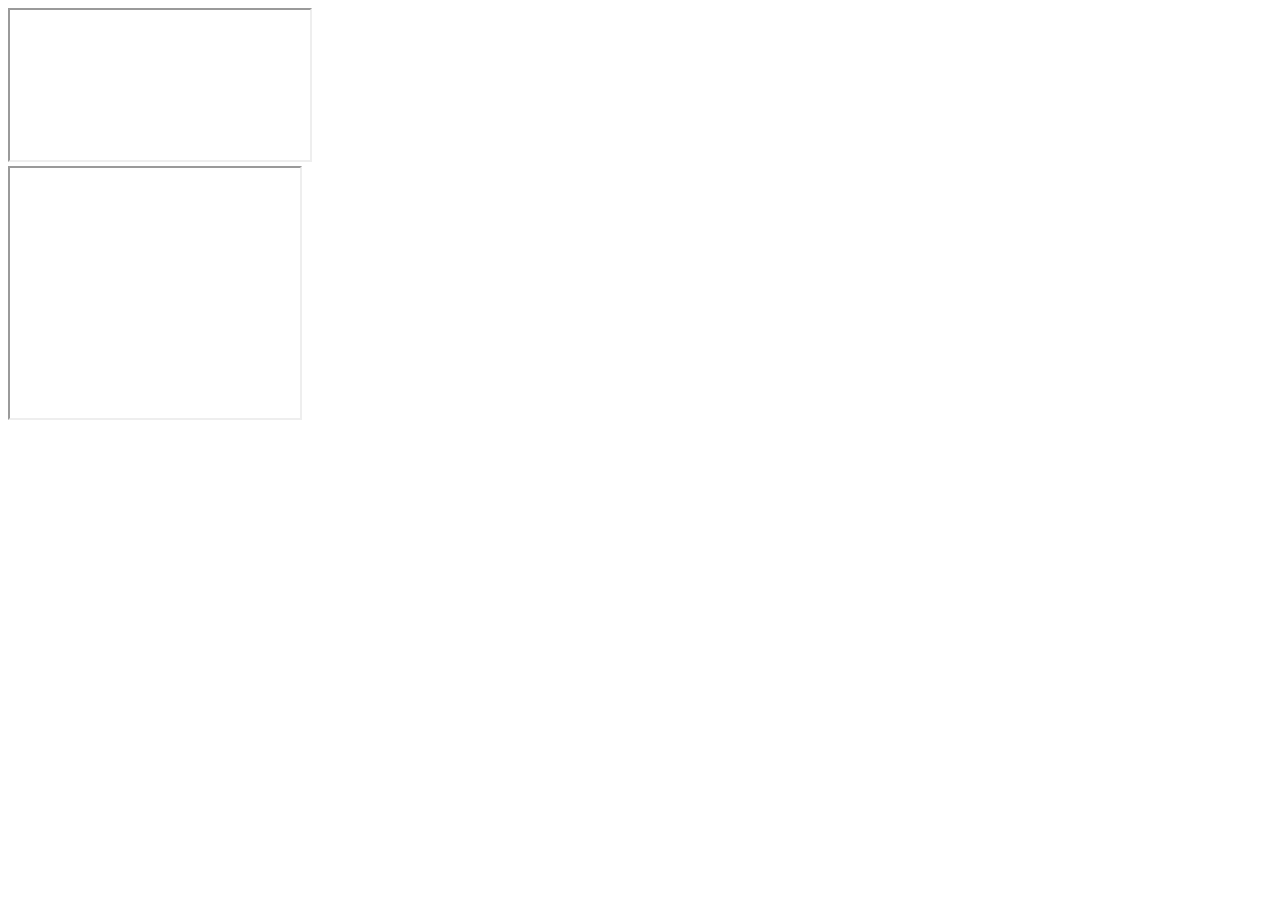
==== DIWU2T06_AlvesGarcia_Alberto.html @ 27d90331 "Queda por hacer la última tarea" ====
<!DOCTYPE html>
<html lang="en">

<head>
    <meta charset="UTF-8">
    <meta name="viewport" content="width=device-width, initial-scale=1.0">
    <title>Document</title>
</head>

<body>
    <iframe src="https://maps.google.com/maps?width=100%25&amp;height=600&amp;hl=es&amp;q=Andorra+(Andorra)&amp;t=&amp;z=14&amp;ie=UTF8&amp;iwloc=B&amp;output=embed" width="auto" height="auto">Mapa Google Maps</iframe>
    <br/>
    <iframe src="http://webtv.feratel.com/webtv/?design=v3&pg=40354CFF-57D1-4271-9EE2-08A745983EDD&cam=15030" width=290
        height=250>Mapa Google Maps</iframe>
</body>

</html>
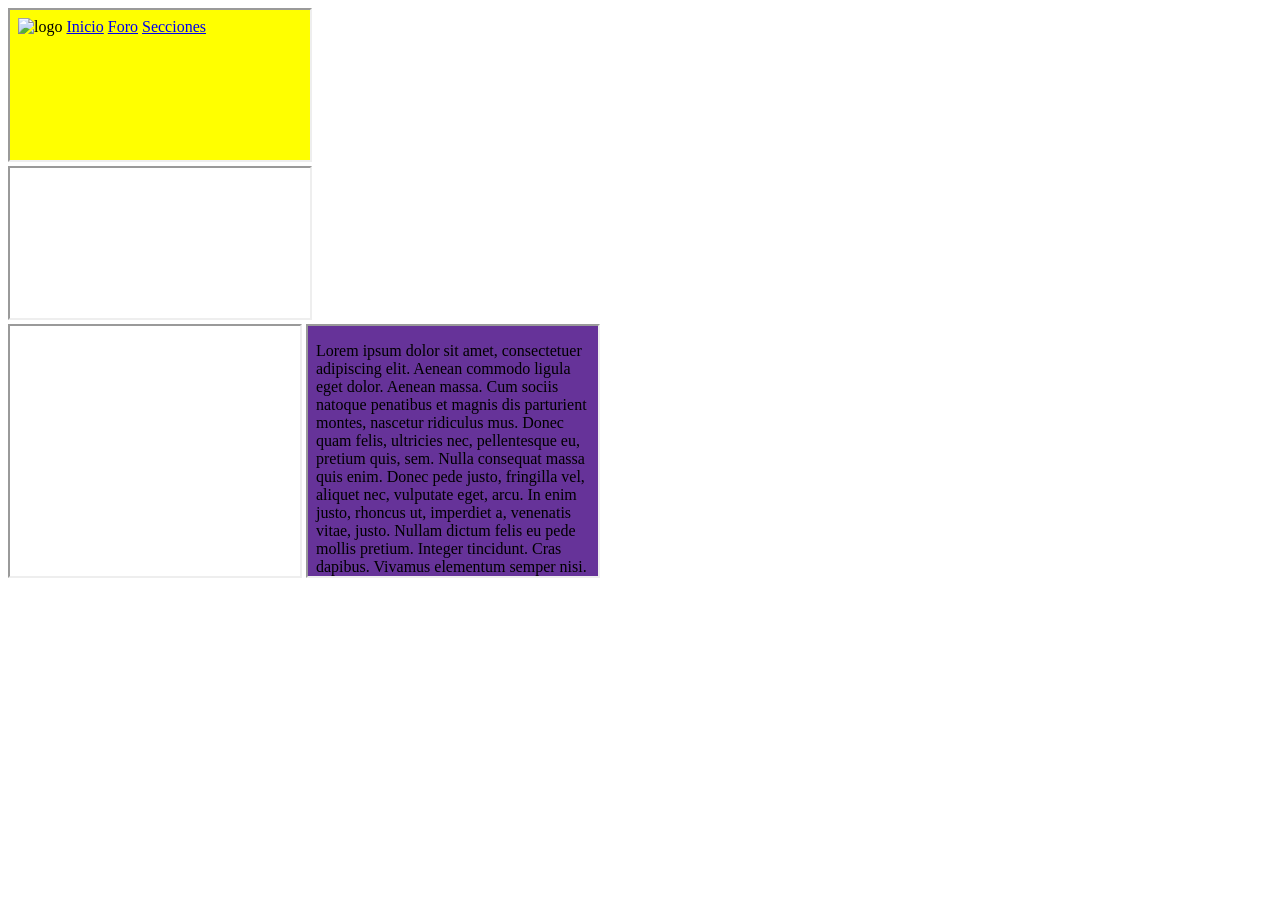
==== commit 4f35cd22: "terminar tarea" ====
--- a/DIWU2T06_AlvesGarcia_Alberto.html
+++ b/DIWU2T06_AlvesGarcia_Alberto.html
@@ -8,10 +8,25 @@
 </head>
 
 <body>
-    <iframe src="https://maps.google.com/maps?width=100%25&amp;height=600&amp;hl=es&amp;q=Andorra+(Andorra)&amp;t=&amp;z=14&amp;ie=UTF8&amp;iwloc=B&amp;output=embed" width="auto" height="auto">Mapa Google Maps</iframe>
-    <br/>
+    <iframe srcdoc="<nav>
+        <img src=
+        https://imgs.search.brave.com/2pem_KtMVxUPaicZZCU45bOb7m47naV7eebR7oHz4wE/rs:fit:500:0:1:0/g:ce/aHR0cHM6Ly9hcGku/ZnJlZWxvZ29kZXNp/Z24ub3JnL2Fzc2V0/cy90aHVtYi9sb2dv/LzgwMzA1NjdfNDAw/LnBuZz90PTYzNzgz/NzMzMDIzMDAwMDAw/MA width=20 height=20
+        alt=logo>
+        <a href=#inicio>Inicio</a>
+        <a href=#foro>Foro</a>
+        <a href=#secciones>Secciones</a>
+        </nav>" width="auto" height="auto" marginwitdth="2" style="background-color: yellow;">
+    </iframe>
+    <br>
+    <iframe
+        src="https://maps.google.com/maps?width=100%25&amp;height=600&amp;hl=es&amp;q=Andorra+(Andorra)&amp;t=&amp;z=14&amp;ie=UTF8&amp;iwloc=B&amp;output=embed"
+        width="auto" height="auto">Mapa Google Maps</iframe>
+    <br />
     <iframe src="http://webtv.feratel.com/webtv/?design=v3&pg=40354CFF-57D1-4271-9EE2-08A745983EDD&cam=15030" width=290
-        height=250>Mapa Google Maps</iframe>
+        height=250>WebCam</iframe>
+    <iframe srcdoc="<p>Lorem ipsum dolor sit amet, consectetuer adipiscing elit. Aenean commodo ligula eget dolor. Aenean massa. Cum sociis natoque penatibus et magnis dis parturient montes, nascetur ridiculus mus. Donec quam felis, ultricies nec, pellentesque eu, pretium quis, sem. Nulla consequat massa quis enim. Donec pede justo, fringilla vel, aliquet nec, vulputate eget, arcu. In enim justo, rhoncus ut, imperdiet a, venenatis vitae, justo. Nullam dictum felis eu pede mollis pretium. Integer tincidunt. Cras dapibus. Vivamus elementum semper nisi. Aenean vulputate eleifend tellus. Aenean leo ligula, porttitor eu, consequat vitae, eleifend ac, enim. Aliquam lorem ante, dapibus in, viverra quis, feugiat a, tellus. Phasellus viverra nulla ut metus varius laoreet. Quisque rutrum. Aenean imperdiet. Etiam ultricies nisi vel augue. Curabitur ullamcorper ultricies nisi. Nam eget dui. Etiam rhoncus. Maecenas tempus, tellus eget condimentum rhoncus, sem quam semper libero, sit amet adipiscing sem neque sed ipsum. Nam quam nunc, blandit vel, luctus pulvinar, hendrerit id, lorem. Maecenas nec odio et ante tincidunt tempus. Donec vitae sapien ut libero venenatis faucibus. Nullam quis ante. Etiam sit amet orci eget eros faucibus tincidunt. Duis leo. Sed fringilla mauris sit amet nibh. Donec sodales sagittis magna. Sed consequat, leo eget bibendum sodales, augue velit cursus nunc,</p>
+        <br>
+        <meter id=meter value=0.4>40%</meter>" width=290 height=250 style="background-color: rebeccapurple;">Texto</iframe>
 </body>
 
 </html>
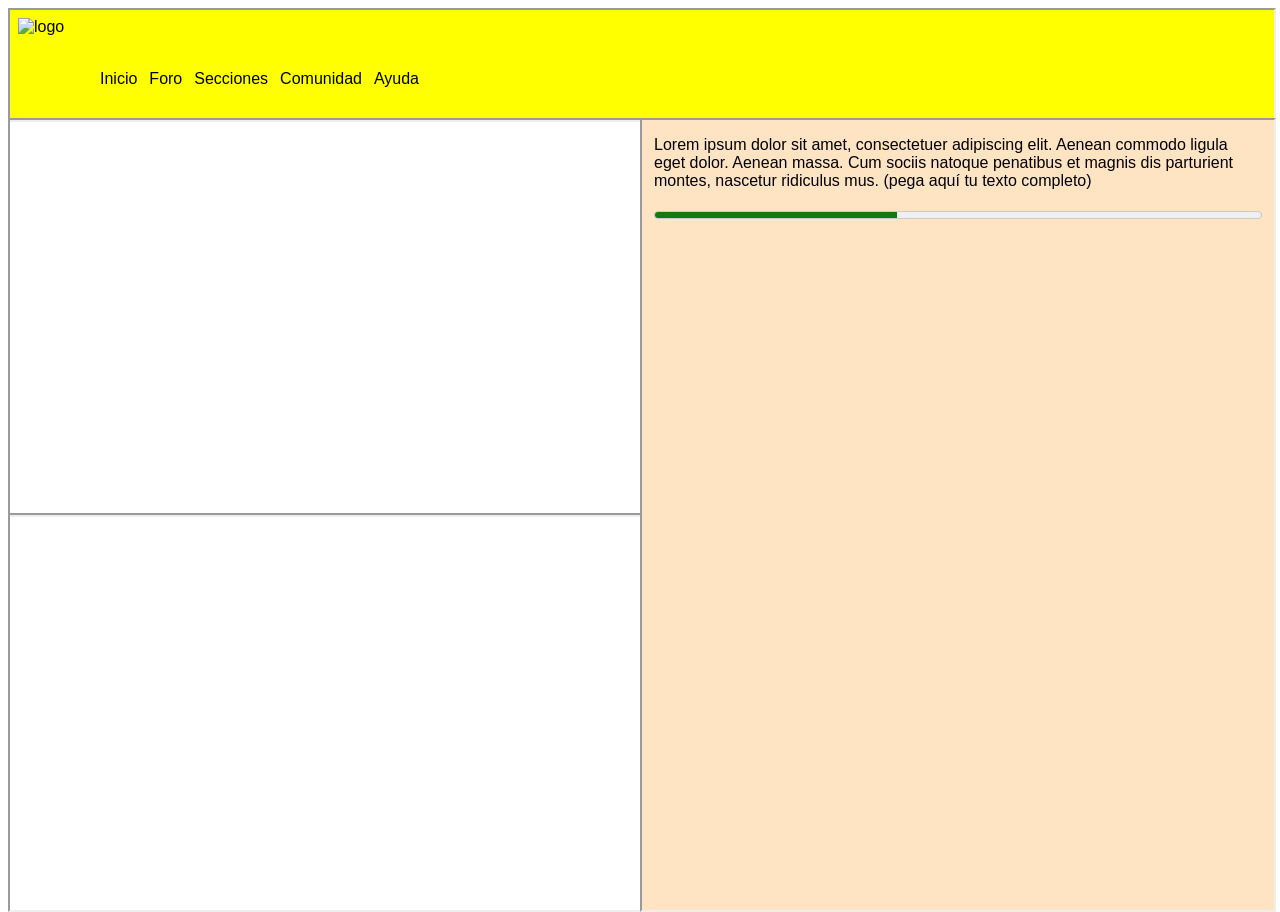
==== commit 23e4be91: "Tarea 6 subida" ====
--- a/DIWU2T06_AlvesGarcia_Alberto.html
+++ b/DIWU2T06_AlvesGarcia_Alberto.html
@@ -1,5 +1,5 @@
 <!DOCTYPE html>
-<html lang="en">
+<html lang="en" style="height: 100%;">
 
 <head>
     <meta charset="UTF-8">
@@ -7,26 +7,40 @@
     <title>Document</title>
 </head>
 
-<body>
-    <iframe srcdoc="<nav>
-        <img src=
-        https://imgs.search.brave.com/2pem_KtMVxUPaicZZCU45bOb7m47naV7eebR7oHz4wE/rs:fit:500:0:1:0/g:ce/aHR0cHM6Ly9hcGku/ZnJlZWxvZ29kZXNp/Z24ub3JnL2Fzc2V0/cy90aHVtYi9sb2dv/LzgwMzA1NjdfNDAw/LnBuZz90PTYzNzgz/NzMzMDIzMDAwMDAw/MA width=20 height=20
-        alt=logo>
-        <a href=#inicio>Inicio</a>
-        <a href=#foro>Foro</a>
-        <a href=#secciones>Secciones</a>
-        </nav>" width="auto" height="auto" marginwitdth="2" style="background-color: yellow;">
+<body style="height: 100%; display: grid; grid-template-columns: 1fr 1fr; grid-template-rows: 110px 1fr 1fr;">
+    <iframe style="width: 100%; height: 100%; grid-column: 1 / -1; background-color: yellow;" srcdoc="<style>
+                    body { margin: 0; font-family: sans-serif; display: flex; align-items: flex-end; gap: 12px; padding: 8px; }
+                    img { width: 70px; height: 70px; }
+                    a { color: black; text-decoration: none; }
+                </style>
+                <nav style='display:flex; align-items:flex-end; gap:12px;'>
+                    <img src='https://imgs.search.brave.com/2pem_KtMVxUPaicZZCU45bOb7m47naV7eebR7oHz4wE/rs:fit:500:0:1:0/g:ce/aHR0cHM6Ly9hcGku/ZnJlZWxvZ29kZXNp/Z24ub3JnL2Fzc2V0/cy90aHVtYi9sb2dv/LzgwMzA1NjdfNDAw/LnBuZz90PTYzNzgz/NzMzMDIzMDAwMDAw/MA' alt='logo'>
+                    <a href='#inicio'>Inicio</a>
+                    <a href='#foro'>Foro</a>
+                    <a href='#secciones'>Secciones</a>
+                    <a href='#comunidad'>Comunidad</a>
+                    <a href='#ayuda'>Ayuda</a>
+                </nav>">
     </iframe>
-    <br>
-    <iframe
-        src="https://maps.google.com/maps?width=100%25&amp;height=600&amp;hl=es&amp;q=Andorra+(Andorra)&amp;t=&amp;z=14&amp;ie=UTF8&amp;iwloc=B&amp;output=embed"
-        width="auto" height="auto">Mapa Google Maps</iframe>
-    <br />
-    <iframe src="http://webtv.feratel.com/webtv/?design=v3&pg=40354CFF-57D1-4271-9EE2-08A745983EDD&cam=15030" width=290
-        height=250>WebCam</iframe>
-    <iframe srcdoc="<p>Lorem ipsum dolor sit amet, consectetuer adipiscing elit. Aenean commodo ligula eget dolor. Aenean massa. Cum sociis natoque penatibus et magnis dis parturient montes, nascetur ridiculus mus. Donec quam felis, ultricies nec, pellentesque eu, pretium quis, sem. Nulla consequat massa quis enim. Donec pede justo, fringilla vel, aliquet nec, vulputate eget, arcu. In enim justo, rhoncus ut, imperdiet a, venenatis vitae, justo. Nullam dictum felis eu pede mollis pretium. Integer tincidunt. Cras dapibus. Vivamus elementum semper nisi. Aenean vulputate eleifend tellus. Aenean leo ligula, porttitor eu, consequat vitae, eleifend ac, enim. Aliquam lorem ante, dapibus in, viverra quis, feugiat a, tellus. Phasellus viverra nulla ut metus varius laoreet. Quisque rutrum. Aenean imperdiet. Etiam ultricies nisi vel augue. Curabitur ullamcorper ultricies nisi. Nam eget dui. Etiam rhoncus. Maecenas tempus, tellus eget condimentum rhoncus, sem quam semper libero, sit amet adipiscing sem neque sed ipsum. Nam quam nunc, blandit vel, luctus pulvinar, hendrerit id, lorem. Maecenas nec odio et ante tincidunt tempus. Donec vitae sapien ut libero venenatis faucibus. Nullam quis ante. Etiam sit amet orci eget eros faucibus tincidunt. Duis leo. Sed fringilla mauris sit amet nibh. Donec sodales sagittis magna. Sed consequat, leo eget bibendum sodales, augue velit cursus nunc,</p>
-        <br>
-        <meter id=meter value=0.4>40%</meter>" width=290 height=250 style="background-color: rebeccapurple;">Texto</iframe>
+
+    <iframe style="width: 100%; height: 100%; grid-column: 1; grid-row: 2;"
+        src="https://maps.google.com/maps?width=100%25&amp;height=600&amp;hl=es&amp;q=Andorra+(Andorra)&amp;t=&amp;z=14&amp;ie=UTF8&amp;iwloc=B&amp;output=embed">
+        Mapa Google Maps
+    </iframe>
+
+    <iframe style="width: 100%; height: 100%; grid-column: 1; grid-row: 3;"
+        src="https://webtv.feratel.com/webtv/?design=v3&pg=40354CFF-57D1-4271-9EE2-08A745983EDD&cam=15030">
+        WebCam
+    </iframe>
+
+    <iframe style="width: 100%; height: 100%; grid-column: 2; grid-row: 2 / 4; background-color: bisque;" srcdoc="<style>
+                    body { font-family: sans-serif; margin: 12px; }
+                    meter { width: 100%; }
+                </style>
+                <p>Lorem ipsum dolor sit amet, consectetuer adipiscing elit. Aenean commodo ligula eget dolor. Aenean massa. Cum sociis natoque penatibus et magnis dis parturient montes, nascetur ridiculus mus. (pega aquí tu texto completo)</p>
+                <meter value='0.4'>40%</meter>">
+        Texto
+    </iframe>
 </body>
 
 </html>
